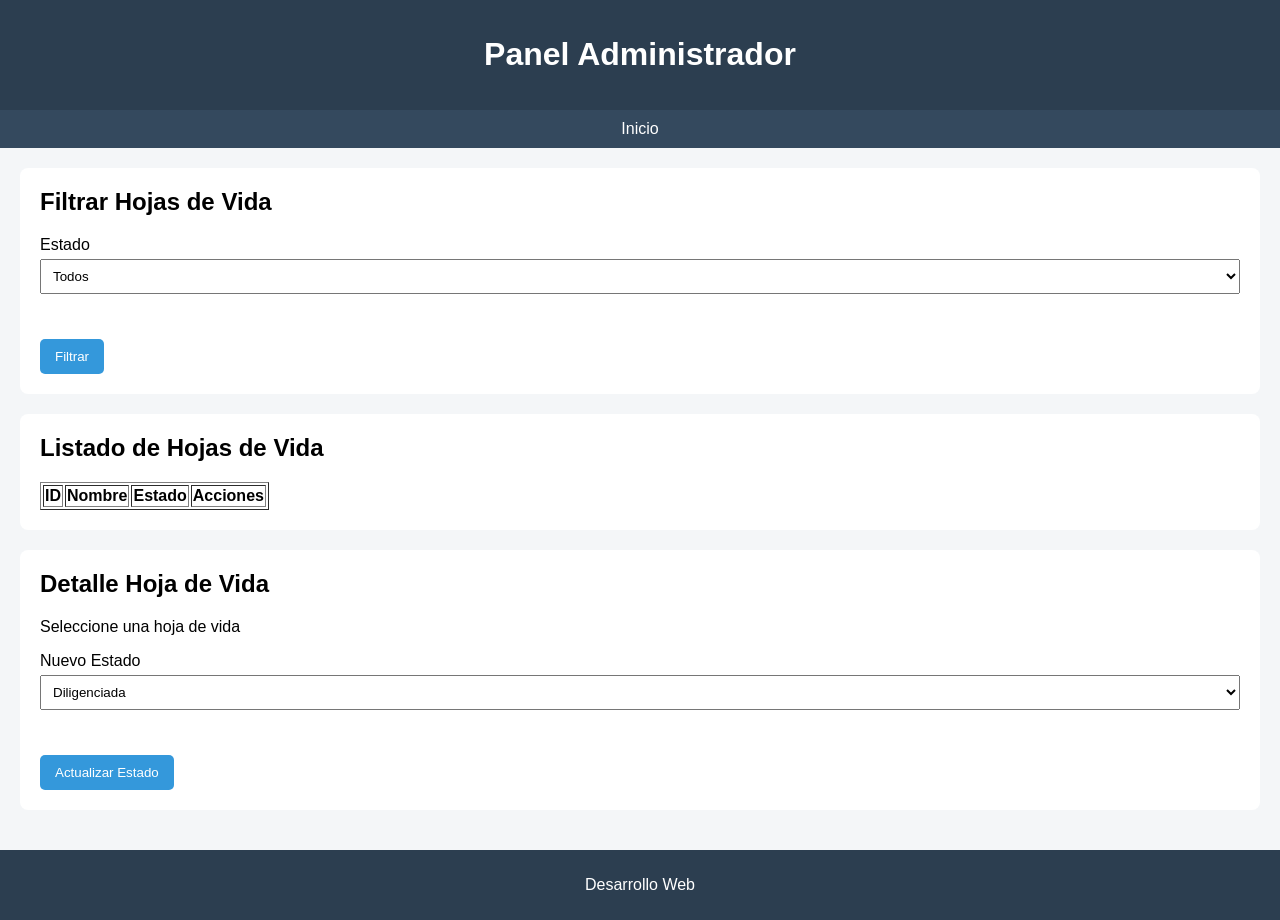
==== events/administrador.html @ 988de726 "se añadio el apartado de administrador y se agrego un boton en el index para viajar a este apartado" ====
<!DOCTYPE html>
<html lang="es">
<head>
    <meta charset="UTF-8">
    <title>Administrador</title>
    <link rel="stylesheet" href="../css/styles.css">
</head>
<body>

<header>
    <h1>Panel Administrador</h1>
</header>

<nav>
    <ul>
        <li><a href="../index.html">Inicio</a></li>
    </ul>
</nav>

<main>

    <!-- FILTRO -->
    <section>
        <h2>Filtrar Hojas de Vida</h2>

        <div class="fila">
            <div class="grupo">
                <label>Estado</label>
                <select id="estadoFiltro">
                    <option value="todos">Todos</option>
                    <option value="diligenciada">Diligenciada</option>
                    <option value="aceptada">Aceptada</option>
                    <option value="rechazada">Rechazada</option>
                </select>
            </div>
        </div>

        <div class="botones">
            <button type="button" onclick="filtrarHojas()">Filtrar</button>
        </div>
    </section>

    <!-- LISTADO -->
    <section>
        <h2>Listado de Hojas de Vida</h2>

        <table border="1">
            <thead>
                <tr>
                    <th>ID</th>
                    <th>Nombre</th>
                    <th>Estado</th>
                    <th>Acciones</th>
                </tr>
            </thead>
            <tbody id="tablaHojas">
                <!-- JS llena esto -->
            </tbody>
        </table>
    </section>

    <!-- DETALLE -->
    <section>
        <h2>Detalle Hoja de Vida</h2>

        <div id="detalle" class="grupo">
            <p>Seleccione una hoja de vida</p>
        </div>

        <div class="fila">
            <div class="grupo">
                <label>Nuevo Estado</label>
                <select id="nuevoEstado">
                    <option value="diligenciada">Diligenciada</option>
                    <option value="aceptada">Aceptada</option>
                    <option value="rechazada">Rechazada</option>
                </select>
            </div>
        </div>

        <div class="botones">
            <button type="button" onclick="actualizarEstado()">Actualizar Estado</button>
        </div>
    </section>

</main>

<footer>
    <p>Desarrollo Web</p>
</footer>

<script src="../js/admin.js"></script>
</body>
</html>
---- css/styles.css ----
body {
    font-family: Arial, sans-serif;
    margin: 0;
    background: #f4f6f8;
}

header {
    background: #2c3e50;
    color: white;
    padding: 15px;
    text-align: center;
}

nav {
    background: #34495e;
}

nav ul {
    display: flex;
    list-style: none;
    margin: 0;
    padding: 0;
}

nav li {
    flex: 1;
}

nav a {
    display: block;
    padding: 10px;
    color: white;
    text-align: center;
    text-decoration: none;
}

nav a:hover {
    background: #2c3e50;
}

main {
    padding: 20px;
}

section {
    background: white;
    padding: 20px;
    margin-bottom: 20px;
    border-radius: 8px;
}

h2 {
    margin-top: 0;
}

.grupo {
    margin-bottom: 15px;
}

input, select {
    width: 100%;
    padding: 8px;
    margin-top: 5px;
}

button {
    padding: 10px 15px;
    margin-top: 10px;
    border: none;
    background: #3498db;
    color: white;
    cursor: pointer;
    border-radius: 5px;
}

button:hover {
    background: #2980b9;
}

.bloque {
    border: 1px solid #ddd;
    padding: 10px;
    margin-bottom: 10px;
    border-radius: 5px;
}

footer {
    text-align: center;
    padding: 10px;
    background: #2c3e50;
    color: white;
}

.fila {
    display: flex;
    gap: 15px;
    flex-wrap: wrap;
}

.grupo {
    flex: 1;
    min-width: 200px;
}

.botones {
    margin-top: 20px;
    display: flex;
    gap: 10px;
}

.info {
    font-size: 14px;
    color: #555;
    margin-top: 10px;
}

.estado-box {
    background: #ecf0f1;
    padding: 20px;
    text-align: center;
    font-size: 20px;
    border-radius: 8px;
}
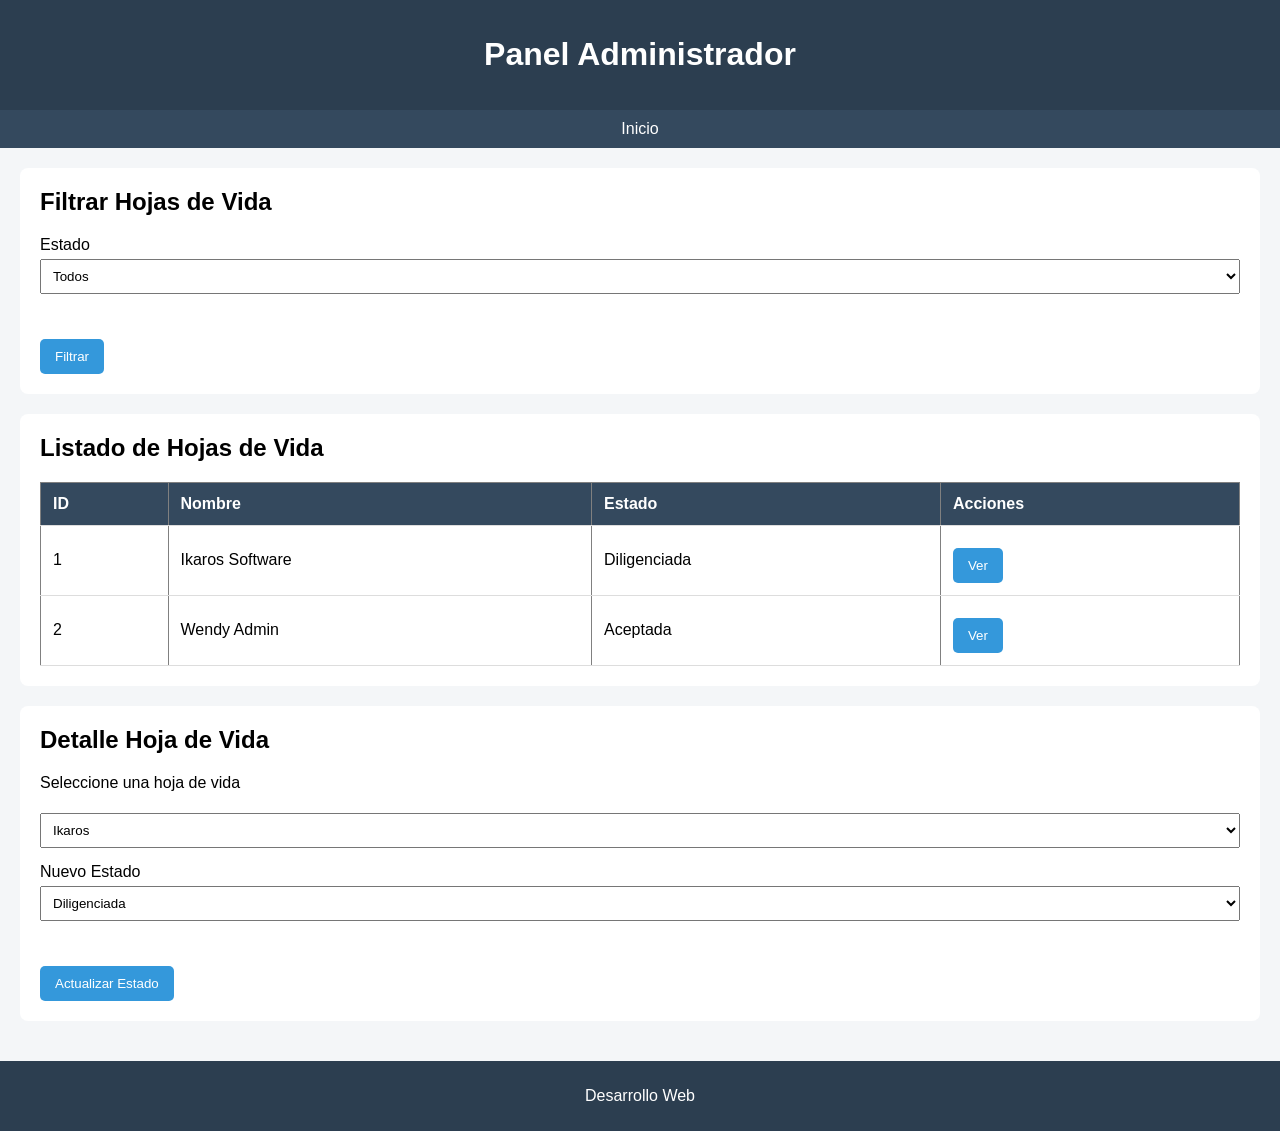
==== commit 1cc75869: "Cambios Errores" ====
--- a/events/administrador.html
+++ b/events/administrador.html
@@ -36,7 +36,7 @@
         </div>
 
         <div class="botones">
-            <button type="button" onclick="filtrarHojas()">Filtrar</button>
+            <button type="button" onclick="filtrarHojasDeVida()">Filtrar</button>
         </div>
     </section>
 
@@ -65,6 +65,10 @@
 
         <div id="detalle" class="grupo">
             <p>Seleccione una hoja de vida</p>
+            <select id="seleccionar-usuario">
+                <option value="0">Ikaros</option>
+                <option value="1">Wendy</option>
+            </select>
         </div>
 
         <div class="fila">
@@ -89,6 +93,6 @@
     <p>Desarrollo Web</p>
 </footer>
 
-<script src="../js/admin.js"></script>
+<script src="../js/script.js"></script>
 </body>
 </html>
--- a/css/styles.css
+++ b/css/styles.css
@@ -120,4 +120,26 @@
     text-align: center;
     font-size: 20px;
     border-radius: 8px;
+}
+
+table {
+    width: 100%;
+    border-collapse: collapse;
+    margin-top: 20px;
+    background-color: white;
+}
+
+th, td {
+    padding: 12px;
+    text-align: left;
+    border-bottom: 1px solid #ddd;
+}
+
+th {
+    background-color: #34495e;
+    color: white;
+}
+
+tr:hover {
+    background-color: #f5f5f5;
 }
